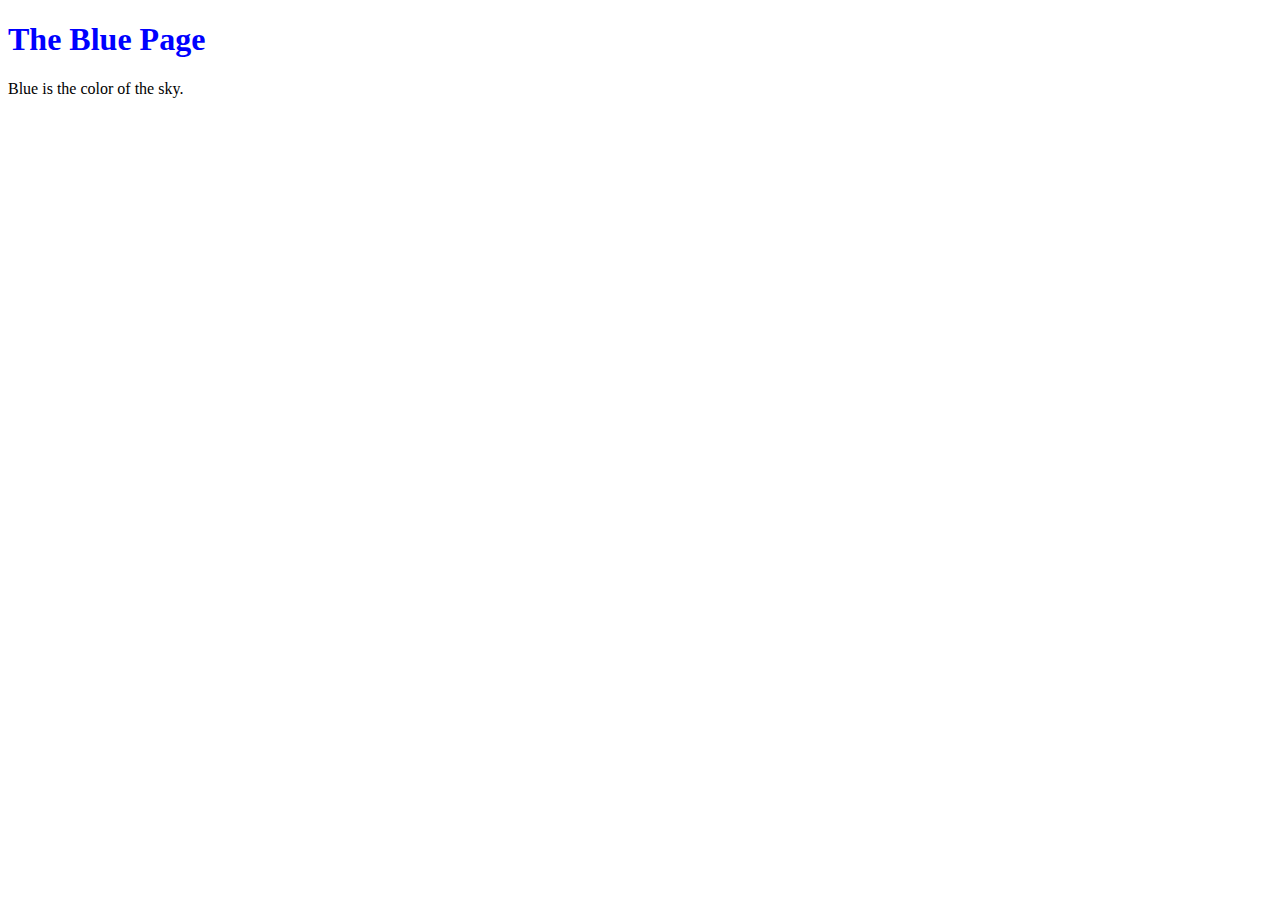
==== blue.html @ 9f883f60 "Create blue and orange pages" ====
<!DOCTYPE html>
<html lang="en">

<head>
    <title>The Blue Page</title>
    <meta charset="utf-8" />
</head>

<body>
    <h1 style="color: #00F">The Blue Page</h1>
    <p>Blue is the color of the sky.</p>

</body>

</html>
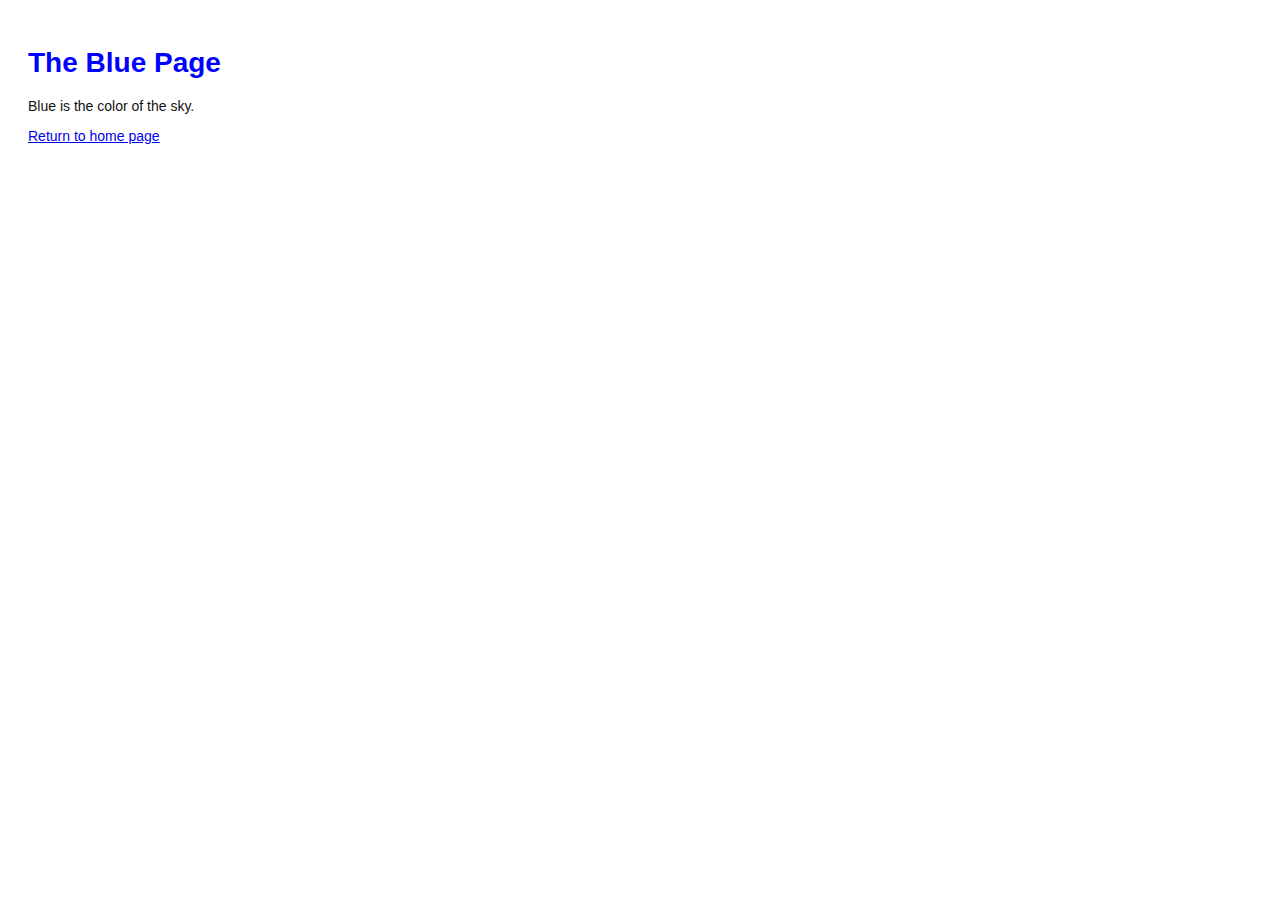
==== commit 422f8338: "Merge branch 'master' into crazy" ====
--- a/blue.html
+++ b/blue.html
@@ -3,13 +3,14 @@
 
 <head>
     <title>The Blue Page</title>
+    <link rel="stylesheet" href="style.css" />
     <meta charset="utf-8" />
 </head>
 
 <body>
     <h1 style="color: #00F">The Blue Page</h1>
     <p>Blue is the color of the sky.</p>
-
+    <p><a href="index.html">Return to home page</a></p>
 </body>
 
 </html>--- a/style.css
+++ b/style.css
@@ -0,0 +1,15 @@
+body {
+  padding: 20px;
+  font-family: Verdana, Arial, Helvetica, sans-serif;
+  font-size: 14px;
+  color: #111;
+}
+
+p,
+ul {
+  margin-bottom: 10px;
+}
+
+ul {
+  margin-left: 20px;
+}
